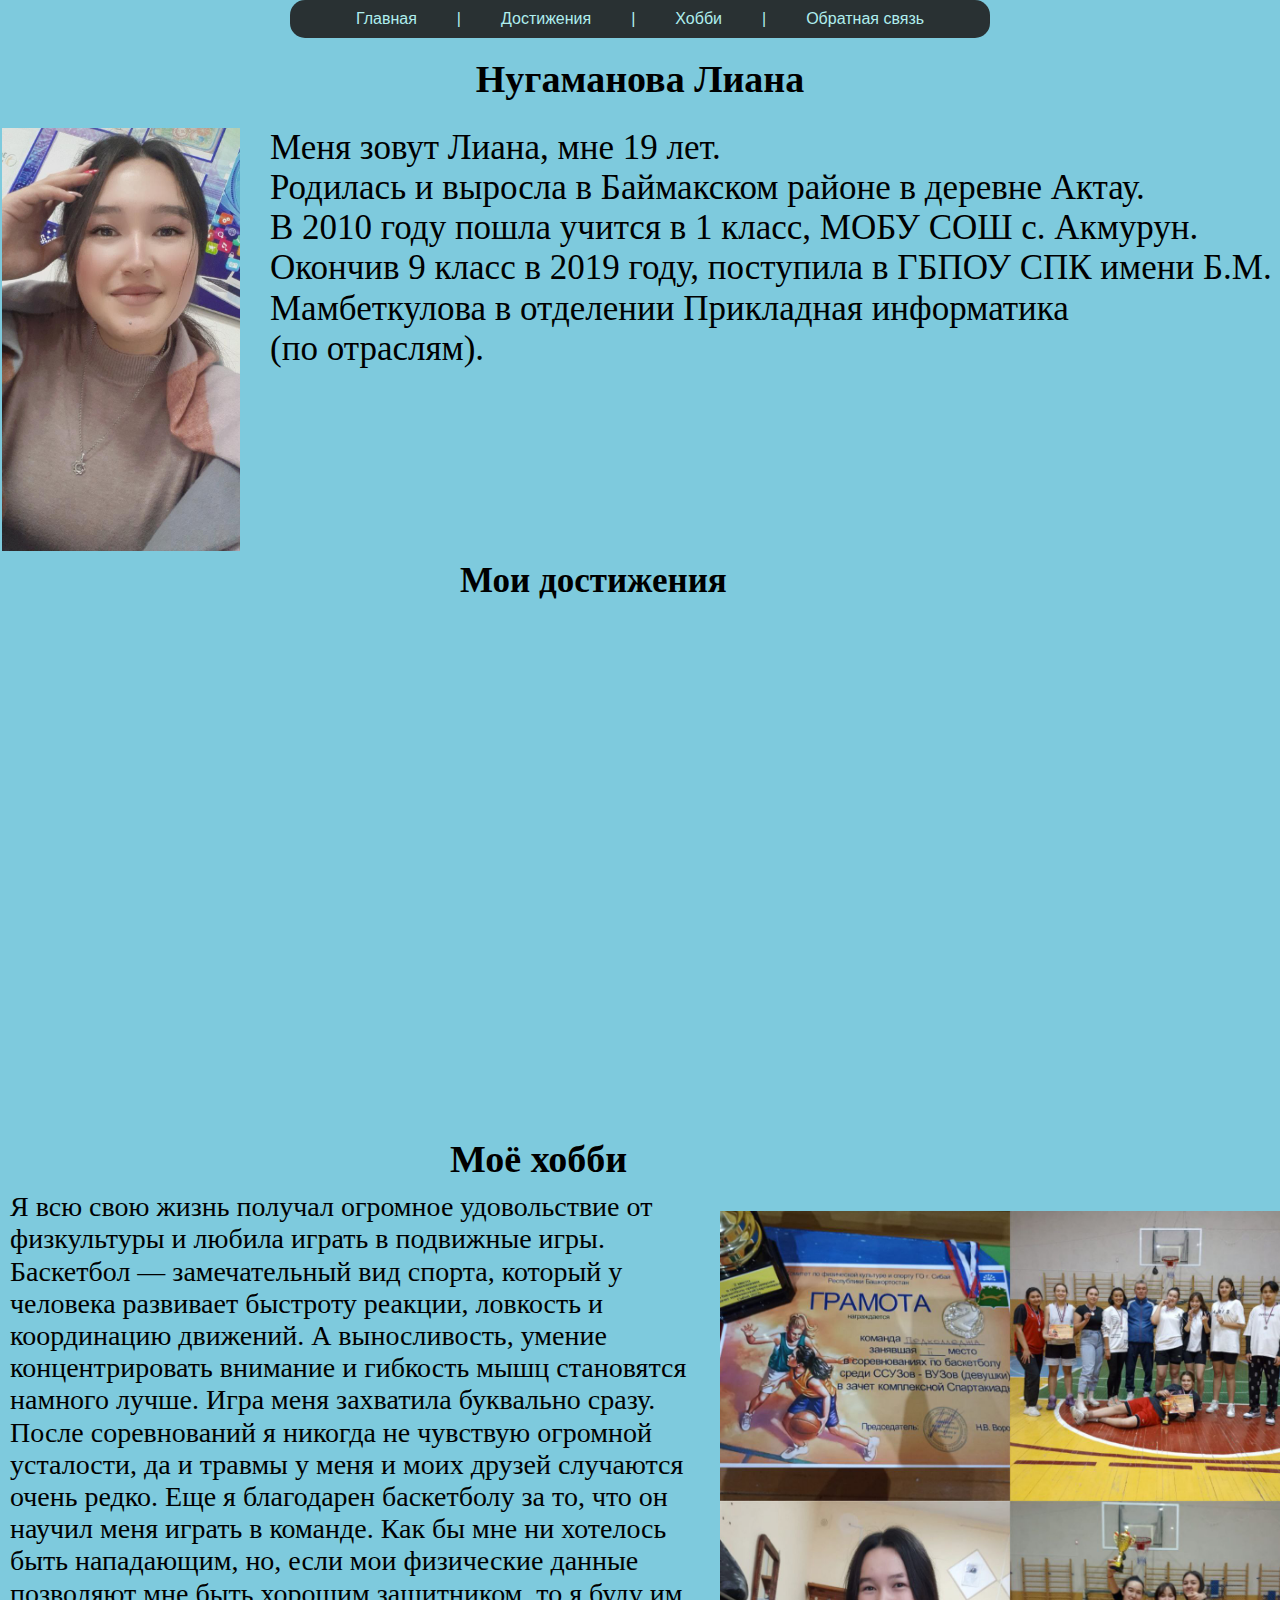
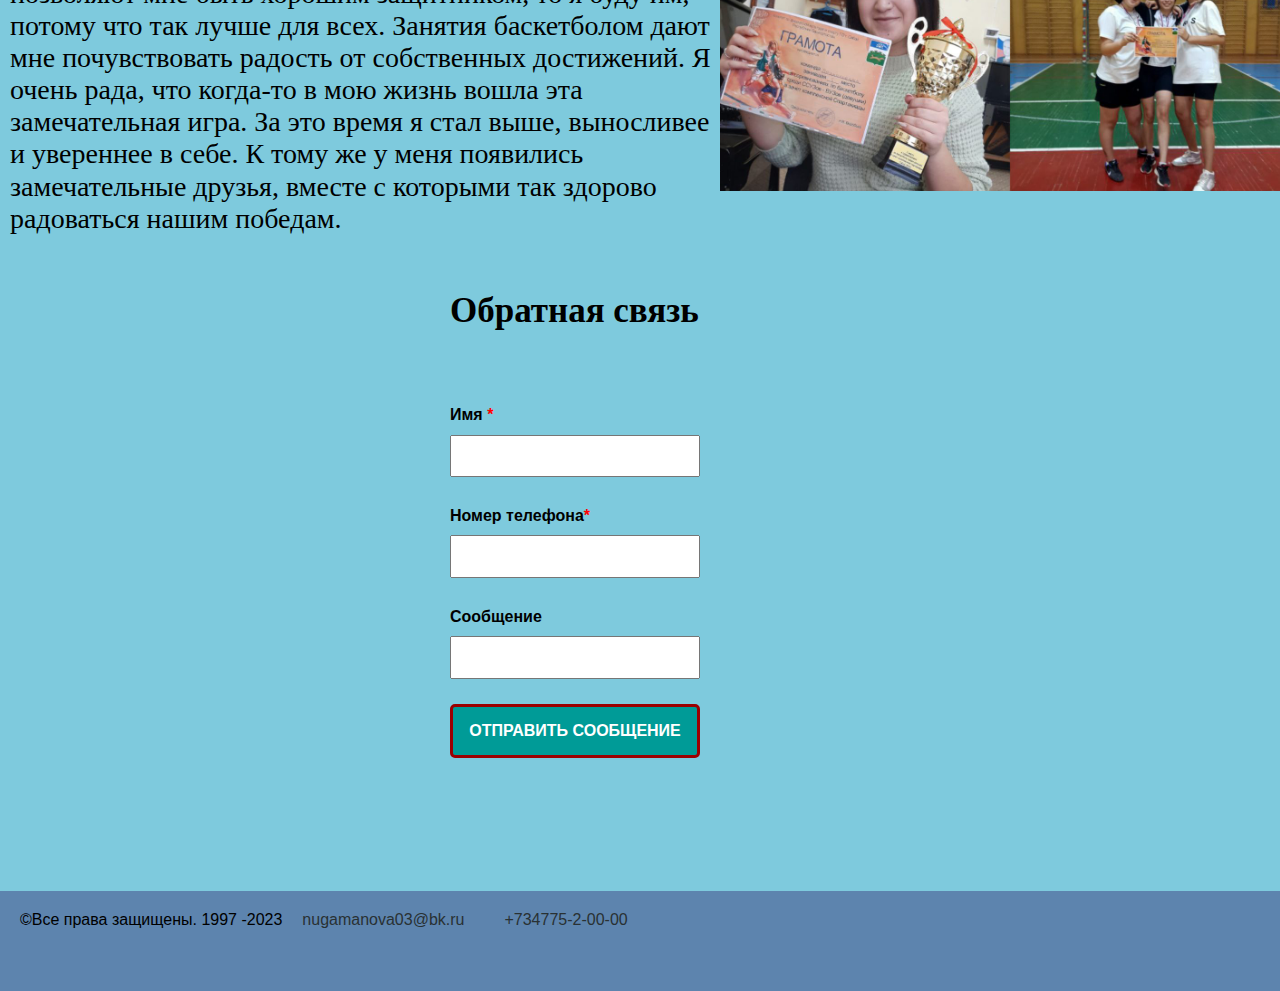
==== index.html @ 1d3275c9 "push" ====
<!DOCTYPE html>
<html lang="en">

<head>
  <meta charset="UTF-8">
  <meta http-equiv="X-UA-Compatible" content="IE=edge">
  <meta name="viewport" content="width=device-width, initial-scale=1.0">
  <title> Сайт о себе </title>
  <link rel="stylesheet" href="./Стили/normalize.css">

  <link rel="stylesheet" type="text/css" href="./Стили/style.css">
</head>

<body>
  <div class="container-wrap">
    <div class="container">
      <nav>
        <ul class="nav-link">
          <li><a class="nav-item" href="./index.htm">Главная</a></li>
          <li><a class="nav-item">|</a></li>
          <li><a class="nav-item" href="#paragraph">Достижения</a> </li>
          <li><a class="nav-item">|</a></li>
          <li><a class="nav-item" href="#job">Хобби</a> </li>
          <li><a class="nav-item">|</a></li>
          <li><a class="nav-item" href="#FAQ">Обратная связь</a> </li>
        </ul>
      </nav>
    </div>
  </div>
  <main class="main-container-wrap">
    <div class="wrap">
      <div class="main-container">
        <div>
          <h1 class="name"> Нугаманова Лиана</h1>
          <img class="img" src="./Изображения/photo_2022-12-02_18-39-24.jpg" alt="Иллюстрация">
          <p class="desc">Меня зовут Лиана, мне 19 лет. <br>Родилась и выросла в Баймакском районе в деревне Актау.
            <br>В
            2010
            году пошла
            учится в 1 класс, МОБУ СОШ с. Акмурун. <br>Окончив 9 класс в 2019 году, поступила в ГБПОУ СПК имени Б.М.
            Мамбеткулова в отделении Прикладная информатика <br>(по отраслям).
          </p>
        </div>

      </div>

    </div>
    <section class="carusel">
      <div class="wrap-carusel">
        <div class="section_carusel">
          <h2 class="desc-carusel" id="paragraph">Мои достижения</h2>
          <div class="container_slider_css">
            <img class="photo_slider_css" src="./Изображения/photo_2022-12-02_19-09-11.jpg" alt="Изображение">
            <img class="photo_slider_css" src="./Изображения/photo_2022-12-02_19-09-15.jpg" alt="Изображение">
            <img class="photo_slider_css" src="./Изображения/photo_2022-12-02_19-09-17.jpg" alt="Изображение">
          </div>
        </div>
      </div>
    </section>

    <section class="job">
      <h4 class="job-head" id="job">Моё хобби</h4>
      <p class="job-description">
        Я всю свою жизнь получал огромное удовольствие от физкультуры и любила играть в подвижные игры. Баскетбол —
        замечательный вид спорта, который у человека развивает быстроту реакции, ловкость и координацию движений. А
        выносливость, умение концентрировать внимание и гибкость мышц становятся намного лучше.
        Игра меня захватила буквально сразу. После соревнований я никогда не чувствую огромной усталости, да и травмы
        у меня и моих друзей случаются очень редко. Еще я благодарен баскетболу за то, что он научил меня играть в
        команде. Как бы мне ни хотелось быть нападающим, но, если мои физические данные позволяют мне быть хорошим
        защитником, то я буду им, потому что так лучше для всех.
        Занятия баскетболом дают мне почувствовать радость от собственных достижений.
        Я очень рада, что когда-то в мою жизнь вошла эта замечательная игра. За это время я стал выше, выносливее и
        увереннее в себе. К тому же у меня появились замечательные друзья, вместе с которыми так здорово радоваться
        нашим победам.
      </p>
      <img class="collage" src="./Изображения/grid.jpg" alt="grid foto">
    </section>

    <section class="form-wrap">
      <h4 class="FAQ-desc" id="FAQ">Обратная связь</h4>
      <div class="form">

        <form class="obratnuj-zvonok" autocomplete="off" action="email.php" method="post">
          <div class="form-zvonok">
            <div>
              <label>Имя <span>*</span></label>
              <input type="text" name="username" required>
            </div>
            <div>
              <label>Номер телефона<span>*</span></label>
              <input type="text" name="usernumber" required>
            </div>
            <div>
              <label>Сообщение</label>
              <input type="text" name="question">
            </div>
            <input class="bot-send-mail" type="submit" value="Отправить сообщение">
          </div>
        </form>
      </div>
    </section>
    <section class="footer">
      <ul class="footer-item">
        <li>
          <p> &copy;Все права защищены. 1997 -2023</p>
        </li>
        <li><a href="mailto:skisibay@mail.ru">nugamanova03@bk.ru</a></li>
        <li> <a href="phoneto:+734775-2-46-32">+734775-2-00-00</a></li>
      </ul>
    </section>
  </main>
</body>

</html>
---- Стили/style.css ----
@font-face {
	font-family: 'Muller';
	font-style: normal;
	font-weight: 300;
	font-display: swap;
	src: url('../Fonts/MullerLight.woff2') format('woff2'),
		url('../Fonts/MullerLight.woff') format('woff');
}

@font-face {
	font-family: 'Muller';
	font-style: normal;
	font-weight: 400;
	font-display: swap;
	src: url('../Fonts/MullerRegular.woff2') format('woff2'),
		url('../Fonts/MullerRegular.woff') format('woff');
}

@font-face {
	font-family: 'Muller';
	font-style: normal;
	font-weight: 500;
	font-display: swap;
	src: url('../Fonts/MullerMedium.woff2') format('woff2'),
		url('../Fonts/MullerMedium.woff') format('woff');
}

@font-face {
	font-family: 'Muller';
	font-style: normal;
	font-weight: 600;
	font-display: swap;
	src: url('../Fonts/MullerBold.woff2') format('woff2'),
		url('../Fonts/MullerBold.woff') format('woff');
}


* {
	box-sizing: border-box;
}


h2,
h3 {
	margin: 0;
}

p {
	margin: 0;
}

a {
	font-size: 20x;
	padding: 20px;
	color: #293133;
	text-decoration: none;
}

a:hover {
	color: #ffcf48;
	text-decoration: none;
}

li {
	display: inline;
}

body {
	max-width: 1366px;
	max-height: 2516px;
	font-family: 'Muller', sans-serif;
	overflow-x: hidden;

}

.container {
	width: 700px;
	margin: 0 auto;
	padding: 0 15px;
	border-radius: 15px;
	background-color: #293133;

}

.container-wrap {
	background-color: #7ecadd;
}

.main-container-wrap {
	position: relative;
	height: 2516px;
	background-color: #7ecadd;
}

.main-container {
	width: auto;
	height: auto;
}

.wrap {
	position: relative;
	top: 20px;
}

.name {
	position: relative;
	margin-top: 0px;
	display: flex;
	place-content: center;
	font-family: 'Muller';
	font-weight: 600;
	font-size: 38px;
}

.nav-item {
	color: #AFEEEE;
}

.nav-link {
	display: flex;
	align-items: center;
	justify-content: center;
	padding: 10px;
}

.desc {
	position: relative;
	margin: 0;
	font-family: 'Muller';
	font-style: normal;
	font-size: 35px;
	font-weight: 400;
}


.img {
	position: relative;
	padding-left: 2px;
	float: left;
	width: 240px;
	margin-right: 30px;

}

.desc-carusel {
	position: relative;
	margin-top: 2px;
	margin-left: 450px;
	font-family: 'Muller';
	font-style: normal;
	font-size: 35px;
	font-weight: 600;
}

ul {
	list-style: none;
	margin: 0;
	padding: 20px;
}

.carusel {
	position: relative;
	top: 210px;
	left: 10px;
}

.container_slider_css {
	float: left;
	margin: 20px auto;
	width: 680px;
	height: 520px;
	overflow: hidden;
	position: relative;
}

.photo_slider_css {
	position: absolute;
	animation: round 16s infinite;
	opacity: 0;
	width: 100%;
}

@keyframes round {
	25% {
		opacity: 1
	}

	40% {
		opacity: 0
	}
}

img:nth-child(1) {
	animation-delay: 12s
}

img:nth-child(2) {
	animation-delay: 8s
}

img:nth-child(3) {
	animation-delay: 4s
}

img:nth-child(4) {
	animation-delay: 0
}

@media(min-width:0px) and (max-width:320px) {
	.container_slider_css {
		width: 80%;
		height: 190px
	}
}

@media(min-width:321px) and (max-width:480px) {
	.container_slider_css {
		width: 80%;
		height: 190px
	}
}


.job {
	position: relative;
	top: 800px;
	width: auto;
	height: auto;
}

.job-head {
	position: absolute;
	bottom: 10px;
	left: 450px;
	margin: 0;
	font-family: 'Muller';
	font-style: normal;
	font-size: 38px;
	font-weight: 700;
}

.job-description {
	position: absolute;
	padding-left: 10px;
	width: 720px;
	height: 280px;
	margin: 0;
	font-family: 'Muller';
	font-style: normal;
	font-size: 28px;
	font-weight: 400;
	border-radius: 15px;
}

.collage {
	position: absolute;
	width: 580px;
	top: 20px;
	left: 720px;
}

/*----------------------Форма-------------*/
.form {
	position: relative;
	width: 290px;
	height: 300px;
	margin: 0;
	top: -460px;
	left: 430px;

}

.FAQ-desc {
	position: absolute;
	margin: 0;
	margin-left: 450px;
	font-family: 'Muller';
	font-style: normal;
	font-size: 35px;
	font-weight: 600;
}

.form-wrap {
	position: relative;
	top: 1500px;
}

.obratnuj-zvonok {
	width: 100%;
	max-width: 300px;
	align-items: center;
}

.form-zvonok {
	width: 100%;
	display: flex;
	flex-direction: column;
	padding: 0 20px;
	box-sizing: border-box;
}

.form-zvonok div {
	padding: 15px 0;
}

.bot-send-mail {
	box-sizing: border-box;
	width: 100%;
}

.form-zvonok label,
.form-zvonok input {
	display: block;
	width: 100%;
	box-sizing: border-box;
}

.form-zvonok label {
	margin-bottom: 5px;
	font-weight: bold;
}

.form-zvonok input {
	padding: 10px 15px;
	margin-top: 10px;
}

.form-zvonok label span {
	color: red;
}

.form-zvonok .bot-send-mail {
	padding: 15px;
	margin-top: 10px;
	background: none;
	border: none;
	text-transform: uppercase;
	color: #fff;
	font-weight: bold;
	background-color: #009b97;
	cursor: pointer;
	border: 3px #9b0000 solid;
	border-radius: 5px;
}

.form-zvonok .bot-send-mail:hover {
	color: #009b97;
	background-color: #fff;
}

/*-----footer-------------------*/

.footer-wrap_ikon {
	position: relative;
	right: -400px;
	top: -250px;
}

.footer {
	position: relative;
	top: 1800px;
	width: 1366px;
	height: 100px;
	background-color: #5d84ae;
}

.footer-item {
	position: absolute;
	display: flex;
	justify-content: center;
}


/* social*/
@import url(https://maxcdn.bootstrapcdn.com/font-awesome/4.7.0/css/font-awesome.min.css);

.social a {
	text-align: center;
	width: 48px;
	height: 48px;
	float: left;
	background: rgb(255, 255, 255);
	border: 1px solid #ccc;
	box-shadow: 0 2px 4px rgba(0, 0, 0, 0.15), inset 0 0 50px rgba(0, 0, 0, 0.1);
	border-radius: 24px;
	margin: 0 10px 10px 0;
	padding: 6px;
	color: rgb(255, 255, 255);
}

.odnoklassniki a:hover {
	background: #f93;
	color: rgb(255, 255, 255);
}

.telegram a:hover {
	background: #249bd7;
	color: rgb(255, 255, 255);
}

.whatsapp a:hover {
	background: #50b154;
	color: rgb(255, 255, 255);
}

.vk a:hover {
	background: #5d84ae;
	color: rgb(255, 255, 255);
}
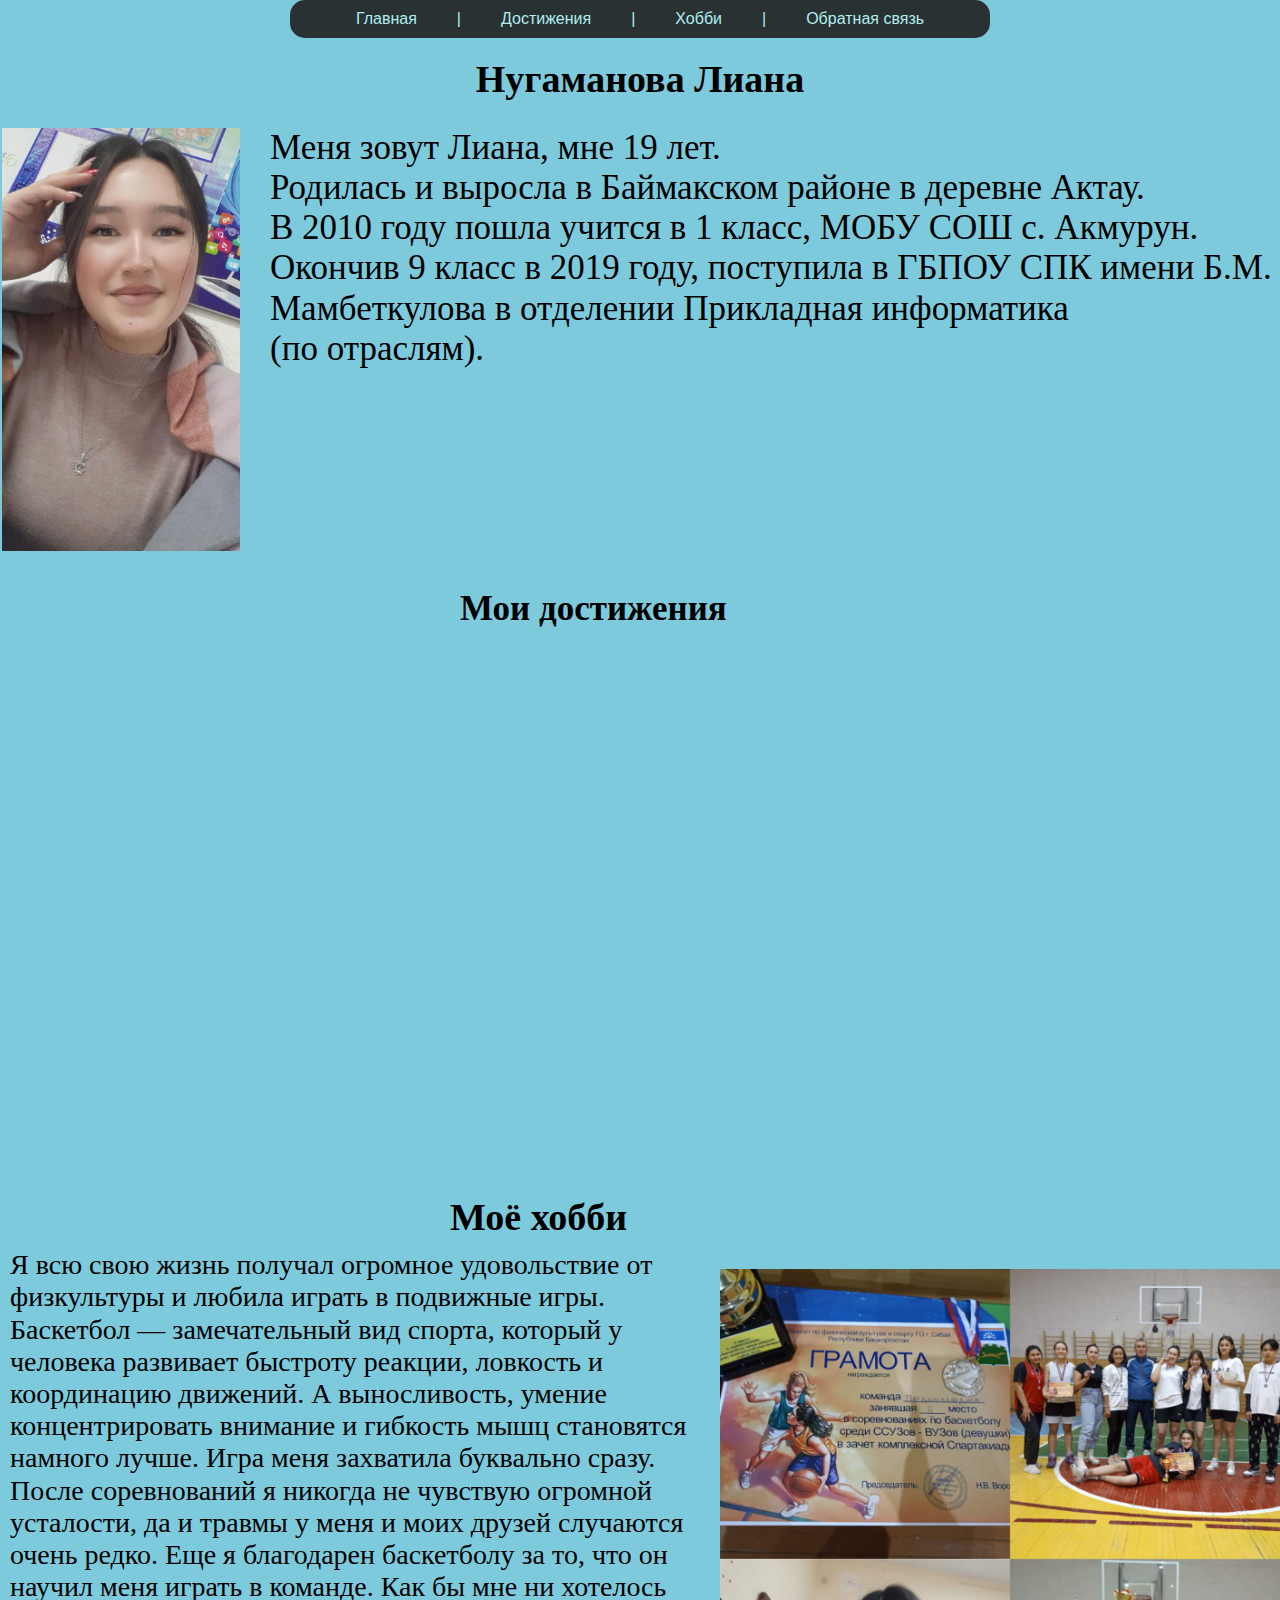
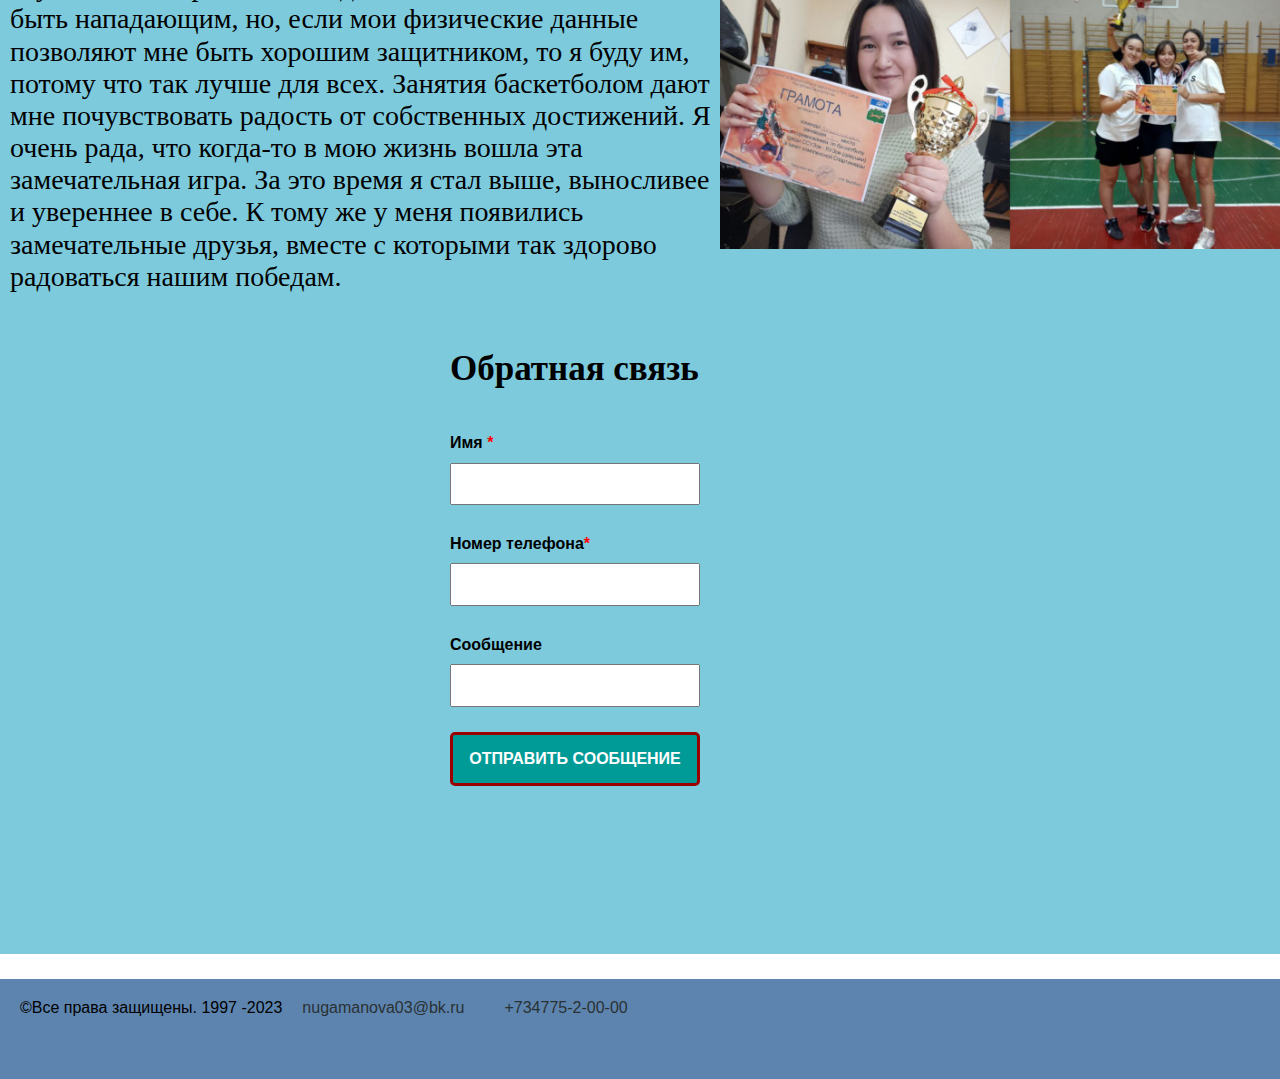
==== commit 114dcbad: "push" ====
--- a/index.html
+++ b/index.html
@@ -7,7 +7,6 @@
   <meta name="viewport" content="width=device-width, initial-scale=1.0">
   <title> Сайт о себе </title>
   <link rel="stylesheet" href="./Стили/normalize.css">
-
   <link rel="stylesheet" type="text/css" href="./Стили/style.css">
 </head>
 
@@ -16,7 +15,7 @@
     <div class="container">
       <nav>
         <ul class="nav-link">
-          <li><a class="nav-item" href="./index.htm">Главная</a></li>
+          <li><a class="nav-item" href="./index.html">Главная</a></li>
           <li><a class="nav-item">|</a></li>
           <li><a class="nav-item" href="#paragraph">Достижения</a> </li>
           <li><a class="nav-item">|</a></li>
@@ -28,6 +27,7 @@
     </div>
   </div>
   <main class="main-container-wrap">
+  <section class="about">
     <div class="wrap">
       <div class="main-container">
         <div>
@@ -45,6 +45,7 @@
       </div>
 
     </div>
+  </section>
     <section class="carusel">
       <div class="wrap-carusel">
         <div class="section_carusel">
--- a/Стили/style.css
+++ b/Стили/style.css
@@ -257,6 +257,26 @@
 	width: 580px;
 	top: 20px;
 	left: 720px;
+}
+
+.carusel {
+	margin-bottom: 30px;
+}
+
+.job {
+	margin-bottom: 30px;
+}
+
+.form-wrap {
+	margin-bottom: 30px;
+}
+
+.footer {
+	margin-bottom: 30px;
+}
+
+.about {
+	margin-bottom: 30px;
 }
 
 /*----------------------Форма-------------*/
@@ -368,42 +388,4 @@
 	position: absolute;
 	display: flex;
 	justify-content: center;
-}
-
-
-/* social*/
-@import url(https://maxcdn.bootstrapcdn.com/font-awesome/4.7.0/css/font-awesome.min.css);
-
-.social a {
-	text-align: center;
-	width: 48px;
-	height: 48px;
-	float: left;
-	background: rgb(255, 255, 255);
-	border: 1px solid #ccc;
-	box-shadow: 0 2px 4px rgba(0, 0, 0, 0.15), inset 0 0 50px rgba(0, 0, 0, 0.1);
-	border-radius: 24px;
-	margin: 0 10px 10px 0;
-	padding: 6px;
-	color: rgb(255, 255, 255);
-}
-
-.odnoklassniki a:hover {
-	background: #f93;
-	color: rgb(255, 255, 255);
-}
-
-.telegram a:hover {
-	background: #249bd7;
-	color: rgb(255, 255, 255);
-}
-
-.whatsapp a:hover {
-	background: #50b154;
-	color: rgb(255, 255, 255);
-}
-
-.vk a:hover {
-	background: #5d84ae;
-	color: rgb(255, 255, 255);
 }